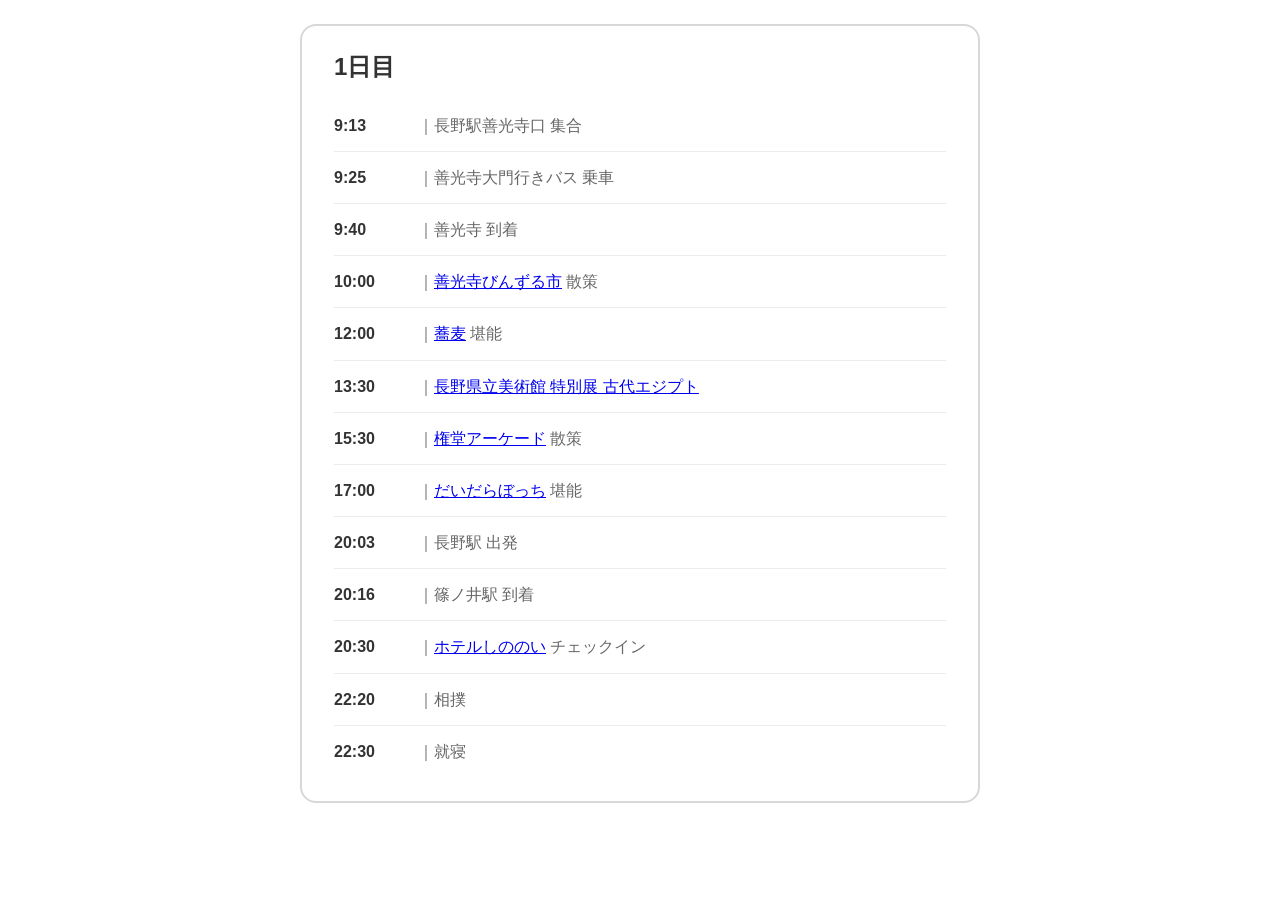
==== Plan.html @ 8fddf318 "Add files via upload" ====
<!DOCTYPE html>
<html lang="ja">

<head>
    <meta charset="UTF-8">
    <meta name="viewport" content="width=device-width, initial-scale=1.0">
    <title>Nagano-Travel</title>
    <link rel="stylesheet" href="stylesheet2.css">
</head>

<body>
    <main class="plan-wrapper">
        <section class="plan-card">
            <h1>1日目</h1>

            <ul class="plan-list">
                <li><time>9:13</time><span>｜長野駅善光寺口 集合</span></li>
                <li><time>9:25</time><span>｜善光寺大門行きバス 乗車</span></li>
                <li><time>9:40</time><span>｜善光寺 到着</span></li>
                <li><time>10:00</time><span>｜<a href="https://www.binzuru-ichi.com/" target="_blank" rel="noopener noreferrer">善光寺びんずる市</a> 散策</span></li>
                <li><time>12:00</time><span>｜<a href="#" target="_blank" rel="noopener noreferrer">蕎麦</a> 堪能</span></li>
                <li><time>13:30</time><span>｜<a href="https://nagano.art.museum/exhibition/exhibit2026_egypt-brooklyn" target="_blank" rel="noopener noreferrer">長野県立美術館 特別展 古代エジプト</a></span></li>
                <li><time>15:30</time><span>｜<a href="https://zenkozi.com/highlight/gondo.html" target="_blank" rel="noopener noreferrer">権堂アーケード</a> 散策</span></li>
                <li><time>17:00</time><span>｜<a href="https://daidara.info/%E3%81%A0%E3%81%84%E3%81%A0%E3%82%89%E3%81%BC%E3%81%A3%E3%81%A1/" target="_blank" rel="noopener noreferrer">だいだらぼっち</a> 堪能</span></li>
                <li><time>20:03</time><span>｜長野駅 出発</span></li>
                <li><time>20:16</time><span>｜篠ノ井駅 到着</span></li>
                <li><time>20:30</time><span>｜<a href="https://miyuki-design.github.io/hotel_shinonoi/" target="_blank" rel="noopener noreferrer">ホテルしののい</a> チェックイン</span></li>
                <li><time>22:20</time><span>｜相撲</span></li>
                <li><time>22:30</time><span>｜就寝</span></li>
            </ul>
        </section>
    
    </main>

</body>

</html>
---- stylesheet2.css ----
* {
    box-sizing: border-box;
}

body {
    margin: 0;
    min-height: 100vh;
    color: #333;
    background-color: #fff;
    font-family: "Hiragino Kaku Gothic ProN", "Yu Gothic", Meiryo, sans-serif;
}

.plan-wrapper {
    display: flex;
    justify-content: center;
    width: 100%;
    padding: 24px clamp(16px, 6vw, 80px) 32px;
}

.plan-card {
    width: 100%;
    max-width: 680px;
    padding: 24px 32px;
    border: 2px solid #d8d8d8;
    border-radius: 16px;
    background-color: #fff;
}

.plan-card h1 {
    margin: 0 0 16px;
    font-size: 24px;
    line-height: 1.4;
}

.plan-list {
    margin: 0;
    padding: 0;
    list-style: none;
}

.plan-list li {
    display: grid;
    grid-template-columns: 4.5rem minmax(0, 1fr);
    gap: 12px;
    align-items: start;
    padding: 12px 0;
    border-bottom: 1px solid #ececec;
    color: #666;
    font-size: 16px;
    line-height: 1.7;
}

.plan-list li:last-child {
    border-bottom: none;
}

.plan-list time {
    color: #333;
    font-weight: 700;
    white-space: nowrap;
}

.plan-list span {
    min-width: 0;
    overflow-wrap: anywhere;
}

@media screen and (max-width: 768px) {
    .plan-wrapper {
        padding: 16px 12px 24px;
    }

    .plan-card {
        padding: 20px 16px;
        border-radius: 12px;
    }

    .plan-card h1 {
        font-size: 21px;
    }

    .plan-list li {
        grid-template-columns: 3.75rem minmax(0, 1fr);
        gap: 8px;
        padding: 11px 0;
        font-size: 14px;
        line-height: 1.6;
    }

    .plan-list a {
    color: #555;
    text-decoration: underline;
    text-underline-offset: 3px;
}

.plan-list a:hover {
    opacity: 0.6;
}
}

@media screen and (max-width: 360px) {
    .plan-list li {
        grid-template-columns: 1fr;
        gap: 2px;
    }
}
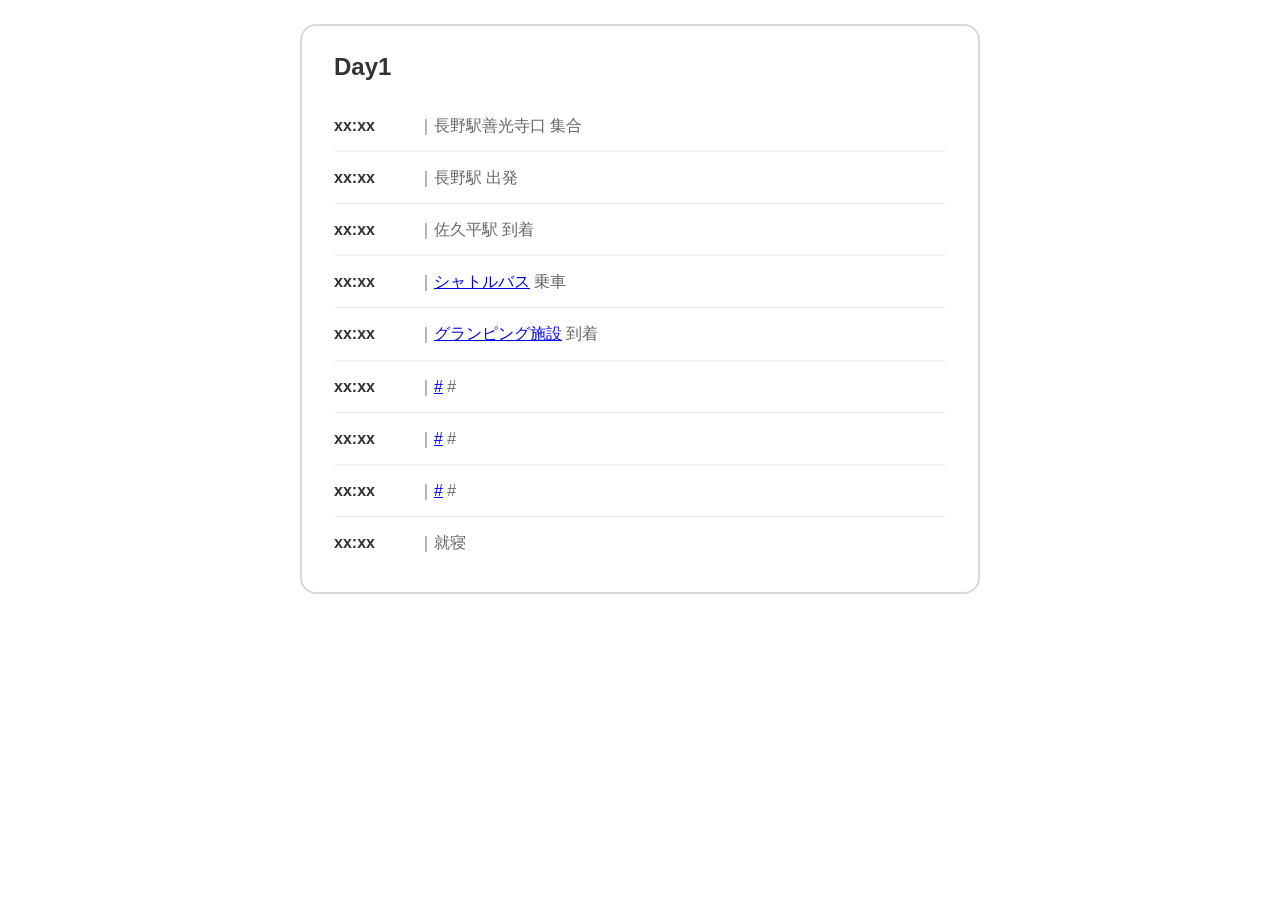
==== commit 4844c9c7: "Add files via upload" ====
--- a/Plan.html
+++ b/Plan.html
@@ -11,22 +11,18 @@
 <body>
     <main class="plan-wrapper">
         <section class="plan-card">
-            <h1>1日目</h1>
+            <h1>Day1</h1>
 
             <ul class="plan-list">
-                <li><time>9:13</time><span>｜長野駅善光寺口 集合</span></li>
-                <li><time>9:25</time><span>｜善光寺大門行きバス 乗車</span></li>
-                <li><time>9:40</time><span>｜善光寺 到着</span></li>
-                <li><time>10:00</time><span>｜<a href="https://www.binzuru-ichi.com/" target="_blank" rel="noopener noreferrer">善光寺びんずる市</a> 散策</span></li>
-                <li><time>12:00</time><span>｜<a href="#" target="_blank" rel="noopener noreferrer">蕎麦</a> 堪能</span></li>
-                <li><time>13:30</time><span>｜<a href="https://nagano.art.museum/exhibition/exhibit2026_egypt-brooklyn" target="_blank" rel="noopener noreferrer">長野県立美術館 特別展 古代エジプト</a></span></li>
-                <li><time>15:30</time><span>｜<a href="https://zenkozi.com/highlight/gondo.html" target="_blank" rel="noopener noreferrer">権堂アーケード</a> 散策</span></li>
-                <li><time>17:00</time><span>｜<a href="https://daidara.info/%E3%81%A0%E3%81%84%E3%81%A0%E3%82%89%E3%81%BC%E3%81%A3%E3%81%A1/" target="_blank" rel="noopener noreferrer">だいだらぼっち</a> 堪能</span></li>
-                <li><time>20:03</time><span>｜長野駅 出発</span></li>
-                <li><time>20:16</time><span>｜篠ノ井駅 到着</span></li>
-                <li><time>20:30</time><span>｜<a href="https://miyuki-design.github.io/hotel_shinonoi/" target="_blank" rel="noopener noreferrer">ホテルしののい</a> チェックイン</span></li>
-                <li><time>22:20</time><span>｜相撲</span></li>
-                <li><time>22:30</time><span>｜就寝</span></li>
+                <li><time>xx:xx</time><span>｜長野駅善光寺口 集合</span></li>
+                <li><time>xx:xx</time><span>｜長野駅 出発</span></li>
+                <li><time>xx:xx</time><span>｜佐久平駅 到着</span></li>
+                <li><time>xx:xx</time><span>｜<a href="#" target="_blank" rel="noopener noreferrer">シャトルバス</a> 乗車</span></li>
+                <li><time>xx:xx</time><span>｜<a href="#" target="_blank" rel="noopener noreferrer">グランピング施設</a> 到着</span></li>
+                <li><time>xx:xx</time><span>｜<a href="#" target="_blank" rel="noopener noreferrer">#</a> #</span></li>
+                <li><time>xx:xx</time><span>｜<a href="#" target="_blank" rel="noopener noreferrer">#</a> #</span></li>
+                <li><time>xx:xx</time><span>｜<a href="#" target="_blank" rel="noopener noreferrer">#</a> #</span></li>
+                <li><time>xx:xx</time><span>｜就寝</span></li>
             </ul>
         </section>
     
